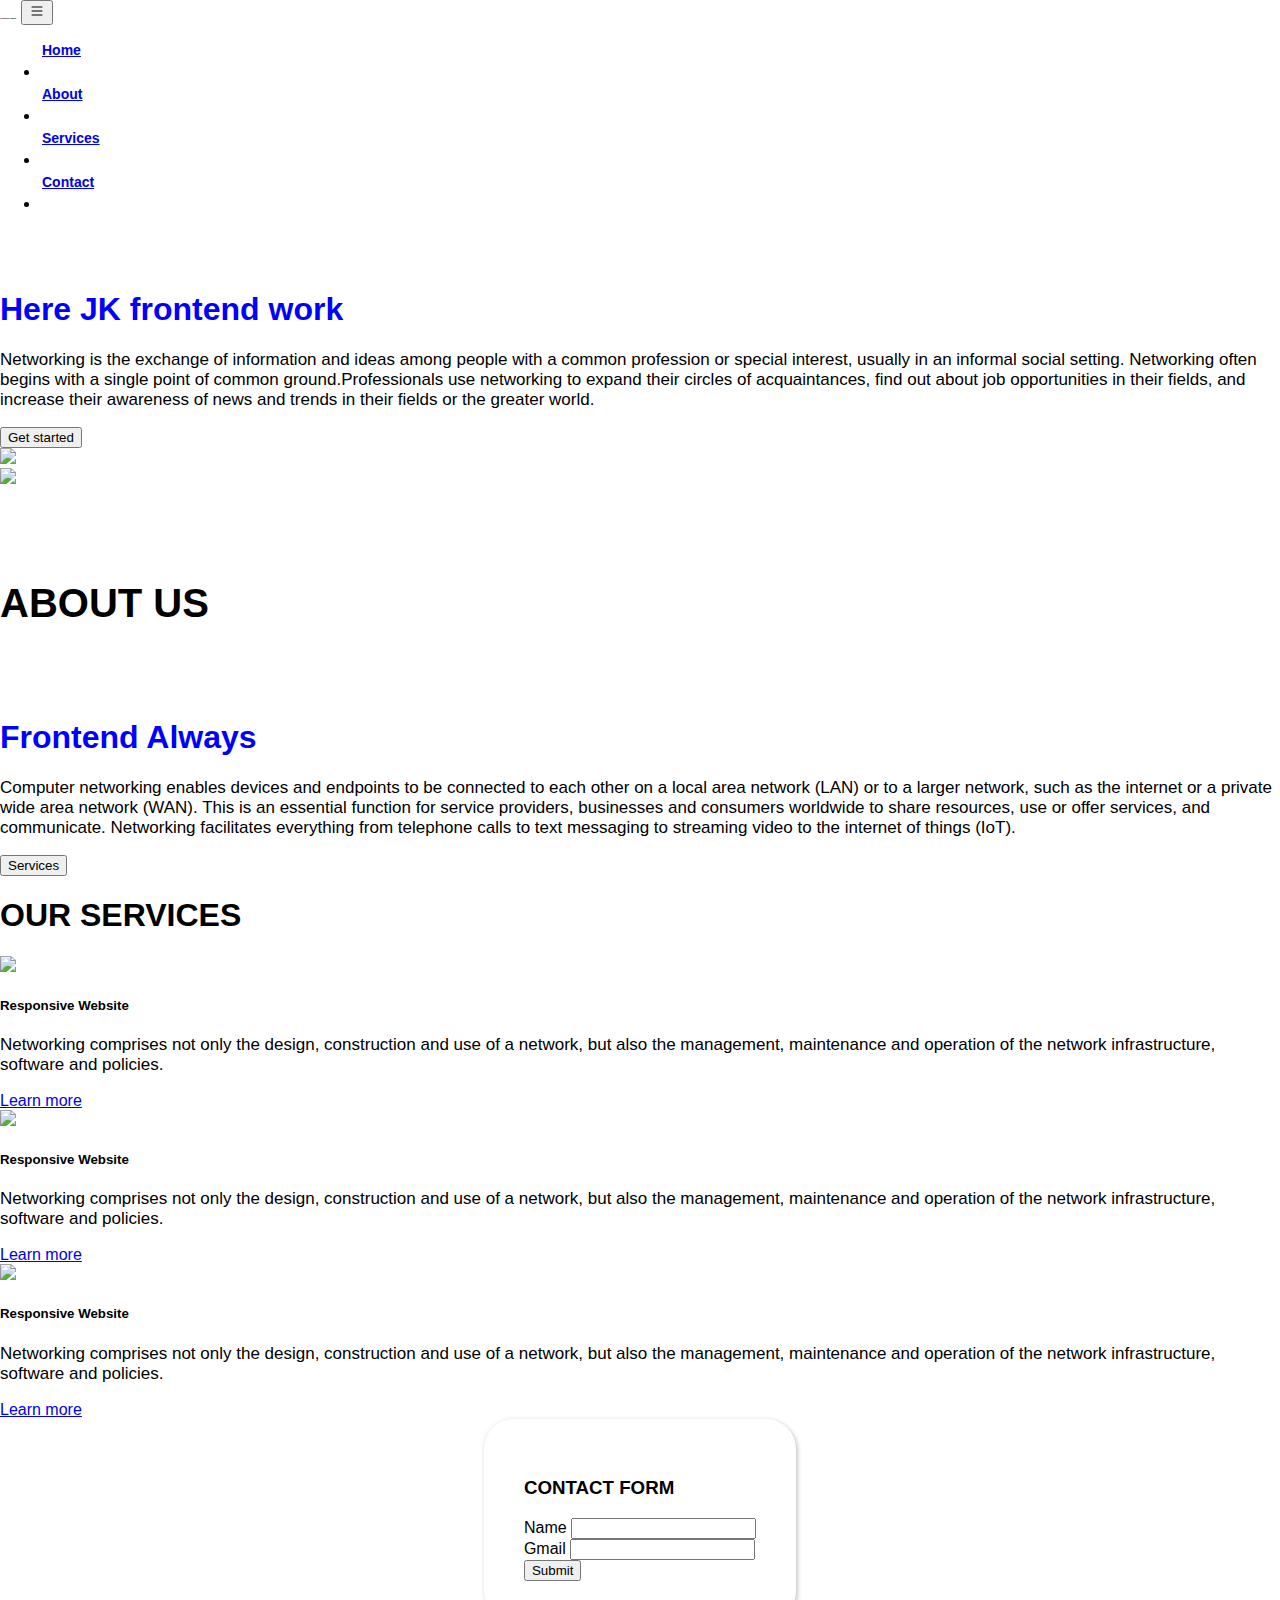
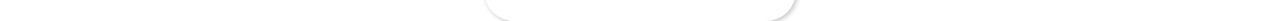
==== index.html @ 63895310 "Add files via upload" ====
<!DOCTYPE html>
<html lang="en">
<head>
    <meta charset="UTF-8">
    <meta name="viewport" content="width=device-width, initial-scale=1.0">
    <title>Unique Website</title>
    <link rel="stylesheet" type="text/css"  href="style.css">
    <link href="https://cdn.jsdelivr.net/npm/bootstrap@5.3.1/dist/css/bootstrap.min.css" rel="stylesheet" integrity="sha384-4bw+/aepP/YC94hEpVNVgiZdgIC5+VKNBQNGCHeKRQN+PtmoHDEXuppvnDJzQIu9" crossorigin="anonymous">
</head>
<body>
    <!----Navbar---->
    <div class="container-fluid col-10">
        <nav class="navbar navbar-expand-lg" id="navbar">
                <b class="bold">Frontend Always</b>
            <button class="navbar toggler" type="button"
            data-bs-toggle="collapse" data-bs-target="#menu">
            <svg xmlns="http://www.w3.org/2000/svg" width="16" height="16" fill="currentColor" class="bi bi-list" viewBox="0 0 16 16">
                <path fill-rule="evenodd" d="M2.5 12a.5.5 0 0 1 .5-.5h10a.5.5 0 0 1 0 1H3a.5.5 0 0 1-.5-.5zm0-4a.5.5 0 0 1 .5-.5h10a.5.5 0 0 1 0 1H3a.5.5 0 0 1-.5-.5zm0-4a.5.5 0 0 1 .5-.5h10a.5.5 0 0 1 0 1H3a.5.5 0 0 1-.5-.5z"/>
              </svg>
        </button>
        <div class="collapse navbar-collapse" id="menu">
            <ul class="navbar-nav ms-auto mb-lg-0">

                 </li class="nav-item">
                     <a class="nav-link" href="#home">Home</a>
                <li>

                </li class="nav-item">
                    <a class="nav-link" href="#about">About</a>
                <li>

              </li class="nav-item">
                     <a class="nav-link" href="#service">Services</a>
                <li>

              </li class="nav-item">
                    <a class="nav-link" href="#Contact">Contact</a>
              <li>     
            </ul>
        </div>  
      </nav>

      <!---------Home--------->
      <section id ="home">
        <div class="row">
            <div class="col-lg-6 col-md-6 col-12 py-lg-0 py-3" >
              <h1 class="display-5"><br><span>Here JK frontend work</span>  </h1>
                   <p class="my-lg-2 my-lg-3">Networking is the exchange of information and ideas among people with a common profession or special interest, usually in an informal social setting. Networking often begins with a single point of common ground.Professionals use networking to expand their circles of acquaintances, find out about job opportunities in their fields, and increase their awareness of news and trends in their fields or the greater world.</p>
              
               <button class="btn btn-primary my-lg-3">Get started</button>
            </div>
            <div class="col-lg-6">
            <img src="webpic2.jpg"  class="img-fluid">
            </div>
        </div>
      </section>

      <!---------About----->
      <section id="about">
        <div class="row">
            <div class="row">
                <div class="col-lg-6 col-md-6 col-12 py-lg-0 py-3" >
                    <img src="webpic1.jpg"  class="img-fluid">
                </div>
                    <div class="col-lg-6 col-md-6 col-12 order-1 pt-5">
                        <h6 style="font-size: 40px;">ABOUT US</h6>
                        <h1 class="display-5"><span>Frontend Always</span></h1>
                        <p>Computer networking enables devices and endpoints to be connected to each other on a local area network (LAN) or to a larger network, such as the internet or a private wide area network (WAN). This is an essential function for service providers, businesses and consumers worldwide to share resources, use or offer services, and communicate. Networking facilitates everything from telephone calls to text messaging to streaming video to the internet of things (IoT).</p>
                        <button class="btn btn-primary my-lg-3">Services</button>
                    </div>
                </div>
    
          </section>
          <!----------Services------>
       <section id="service">
       <div class="row">
        <h1 class="text-center">OUR SERVICES</h1>
        <div class="col-md-4 my-2">
            <div class="card shadow">
                <div class="inner">
                    <img src="web-design-3411373_1280.jpg" class="card-img-top" >
                </div>
               
                <div class="card-body">
                    <h5 class="card-title">Responsive Website</h5>
                    <p class="card-text"> Networking comprises not only the design, construction and use of a network, but also the management, maintenance and operation of the network infrastructure, software and policies.
                    </p>
                   <a href="#" type="button" class="btn btn-success">Learn more </a>
             </div>
        </div>
       </div>

       <div class="col-md-4 my-2">
        <div class="card shadow">
            <div class="inner">
                <img src="webpic5.jpg" class="card-img-top" >
            </div>
            <div class="card-body">
                <h5 class="card-title">Responsive Website</h5>
                <p class="card-text"> Networking comprises not only the design, construction and use of a network, but also the management, maintenance and operation of the network infrastructure, software and policies.
                </p>
               <a href="#" type="button" class="btn btn-success">Learn more </a>
         </div>
    </div>
   </div>

   <div class="col-md-4 my-2">
    <div class="card shadow">
        <div class="inner">
            <img src="webpic4.jpg" class="card-img-top" >
        </div>
        <div class="card-body">
            <h5 class="card-title">Responsive Website</h5>
            <p class="card-text"> Networking comprises not only the design, construction and use of a network, but also the management, maintenance and operation of the network infrastructure, software and policies.
            </p>
           <a href="#" type="button" class="btn btn-success">Learn more </a>
     </div>
</div>
<div>
    <div>
     </section>  
          <!---------Contact--------->
        <section id="Contact">
            <div class="col-lg- 4-md-6 col-12">
                <form>
                    <div class="mb-3 text-center">
                        <h3 class="py-lg-1 py-3">CONTACT FORM</h3>
                    </div>
                    <div class="mb-3">
                        <label class="form-label">Name</label>
                        <input type = "text" class="form-control">
                    </div>
                    <div class="mb-3">
                        <label class="form-label">Gmail</label>
                        <input type="Gmail" class="form-control">
                    </div>
                    <div class="col-lg-6 col-md-6 col-12">
                        <button class="btn btn-primary">Submit</button>

                    </div>
                   
                    
                </form>
            </div>


        </section> 
     
                        
                        
                        
                        
                   
    </div>

    <script src="https://cdn.jsdelivr.net/npm/bootstrap@5.3.1/dist/js/bootstrap.bundle.min.js" integrity="sha384-HwwvtgBNo3bZJJLYd8oVXjrBZt8cqVSpeBNS5n7C8IVInixGAoxmnlMuBnhbgrkm" crossorigin="anonymous"></script>


</div>
</body>
</html>
---- style.css ----
@import url('https://fonts.googleapis.com/css2?family=IBM+Plex+Sans:ital,wght@1,700&display=swap');


body {
    margin: 0;
    padding: 0;
    box-sizing: border-box;
    width: 100%;
    font-family: 'poppins',sans-serif;
}
    section{
        min-height: 10vh;
        display: flex;
        justify-content: center ;
        align-items: center;
    }


/*-------------navbar------------*/
#navbar{
    position: sticky;
    top: 0;
    background-color: white;
    z-index: 10;
}
.bold{
    font-size: 2px;
}
li{
    padding: 4px;
}
.nav-link{
    font-size: 14px;
    font-weight: bold;
    border: 2px solid transparent;

}
.nav-link:hover{
    border-bottom: 2px solid blue;
    transition: .1s;
}
/*---------------home----------*/
span{
    color: blue;
    font-weight: bold;
}
p{
    font-size: 17px;
}

/*---------services----------*/
.card img{
    height: 150px;
}
.inner{
    overflow: hidden;
}
.card img:hover{
transform: scale(1.5);
transition: 1s;
}


/*------contact----*/
form{
    padding: 40px;
    box-shadow: 2px 2px 4px rgba(0,0,0,.2),
                -1px -1px 4px rgba(0,0,0,.05);
    border-radius: 30px ;
                
      
}
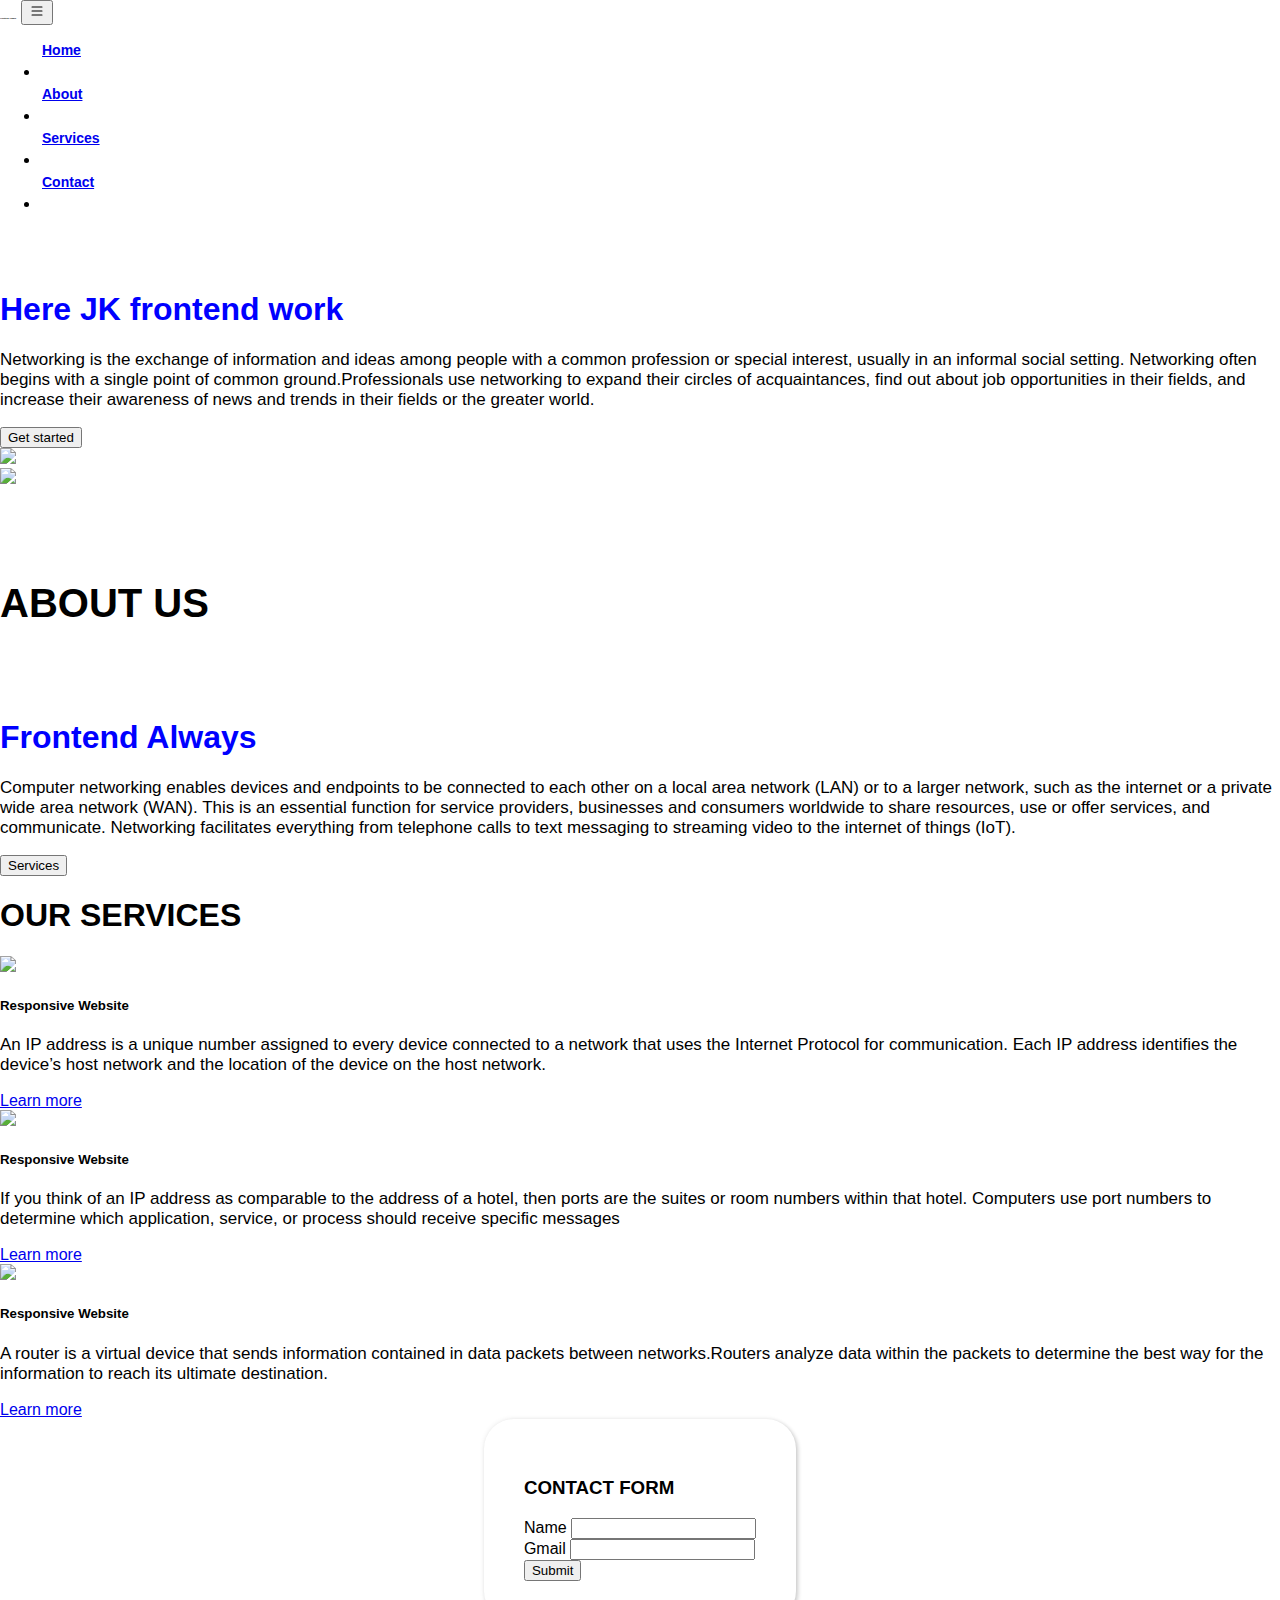
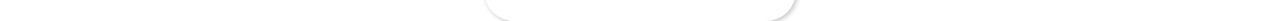
==== commit 741369db: "Add files via upload" ====
--- a/index.html
+++ b/index.html
@@ -50,7 +50,7 @@
                <button class="btn btn-primary my-lg-3">Get started</button>
             </div>
             <div class="col-lg-6">
-            <img src="webpic2.jpg"  class="img-fluid">
+            <img src="Assets/Image/webpic1.jpg"  class="img-fluid">
             </div>
         </div>
       </section>
@@ -60,7 +60,7 @@
         <div class="row">
             <div class="row">
                 <div class="col-lg-6 col-md-6 col-12 py-lg-0 py-3" >
-                    <img src="webpic1.jpg"  class="img-fluid">
+                    <img src="Assets/Image/webpic2.jpg"  class="img-fluid">
                 </div>
                     <div class="col-lg-6 col-md-6 col-12 order-1 pt-5">
                         <h6 style="font-size: 40px;">ABOUT US</h6>
@@ -78,12 +78,12 @@
         <div class="col-md-4 my-2">
             <div class="card shadow">
                 <div class="inner">
-                    <img src="web-design-3411373_1280.jpg" class="card-img-top" >
+                    <img src="Assets/Image/webpic3.jpg" class="card-img-top" >
                 </div>
                
                 <div class="card-body">
                     <h5 class="card-title">Responsive Website</h5>
-                    <p class="card-text"> Networking comprises not only the design, construction and use of a network, but also the management, maintenance and operation of the network infrastructure, software and policies.
+                    <p class="card-text">  An IP address is a unique number assigned to every device connected to a network that uses the Internet Protocol for communication. Each IP address identifies the device’s host network and the location of the device on the host network.
                     </p>
                    <a href="#" type="button" class="btn btn-success">Learn more </a>
              </div>
@@ -93,11 +93,11 @@
        <div class="col-md-4 my-2">
         <div class="card shadow">
             <div class="inner">
-                <img src="webpic5.jpg" class="card-img-top" >
+                <img src="Assets/Image/webpic5.jpg" class="card-img-top" >
             </div>
             <div class="card-body">
                 <h5 class="card-title">Responsive Website</h5>
-                <p class="card-text"> Networking comprises not only the design, construction and use of a network, but also the management, maintenance and operation of the network infrastructure, software and policies.
+                <p class="card-text">If you think of an IP address as comparable to the address of a hotel, then ports are the suites or room numbers within that hotel. Computers use port numbers to determine which application, service, or process should receive specific messages
                 </p>
                <a href="#" type="button" class="btn btn-success">Learn more </a>
          </div>
@@ -107,11 +107,11 @@
    <div class="col-md-4 my-2">
     <div class="card shadow">
         <div class="inner">
-            <img src="webpic4.jpg" class="card-img-top" >
+            <img src="Assets/Image/webpic4.jpg" class="card-img-top" >
         </div>
         <div class="card-body">
             <h5 class="card-title">Responsive Website</h5>
-            <p class="card-text"> Networking comprises not only the design, construction and use of a network, but also the management, maintenance and operation of the network infrastructure, software and policies.
+            <p class="card-text"> A router is a virtual device that sends information contained in data packets between networks.Routers analyze data within the packets to determine the best way for the information to reach its ultimate destination. 
             </p>
            <a href="#" type="button" class="btn btn-success">Learn more </a>
      </div>
@@ -145,17 +145,10 @@
 
 
         </section> 
-     
-                        
-                        
-                        
-                        
-                   
-    </div>
+     </div>
 
     <script src="https://cdn.jsdelivr.net/npm/bootstrap@5.3.1/dist/js/bootstrap.bundle.min.js" integrity="sha384-HwwvtgBNo3bZJJLYd8oVXjrBZt8cqVSpeBNS5n7C8IVInixGAoxmnlMuBnhbgrkm" crossorigin="anonymous"></script>
 
-
 </div>
 </body>
-</html>
+</html>--- a/style.css
+++ b/style.css
@@ -69,4 +69,4 @@
     border-radius: 30px ;
                 
       
-}+} 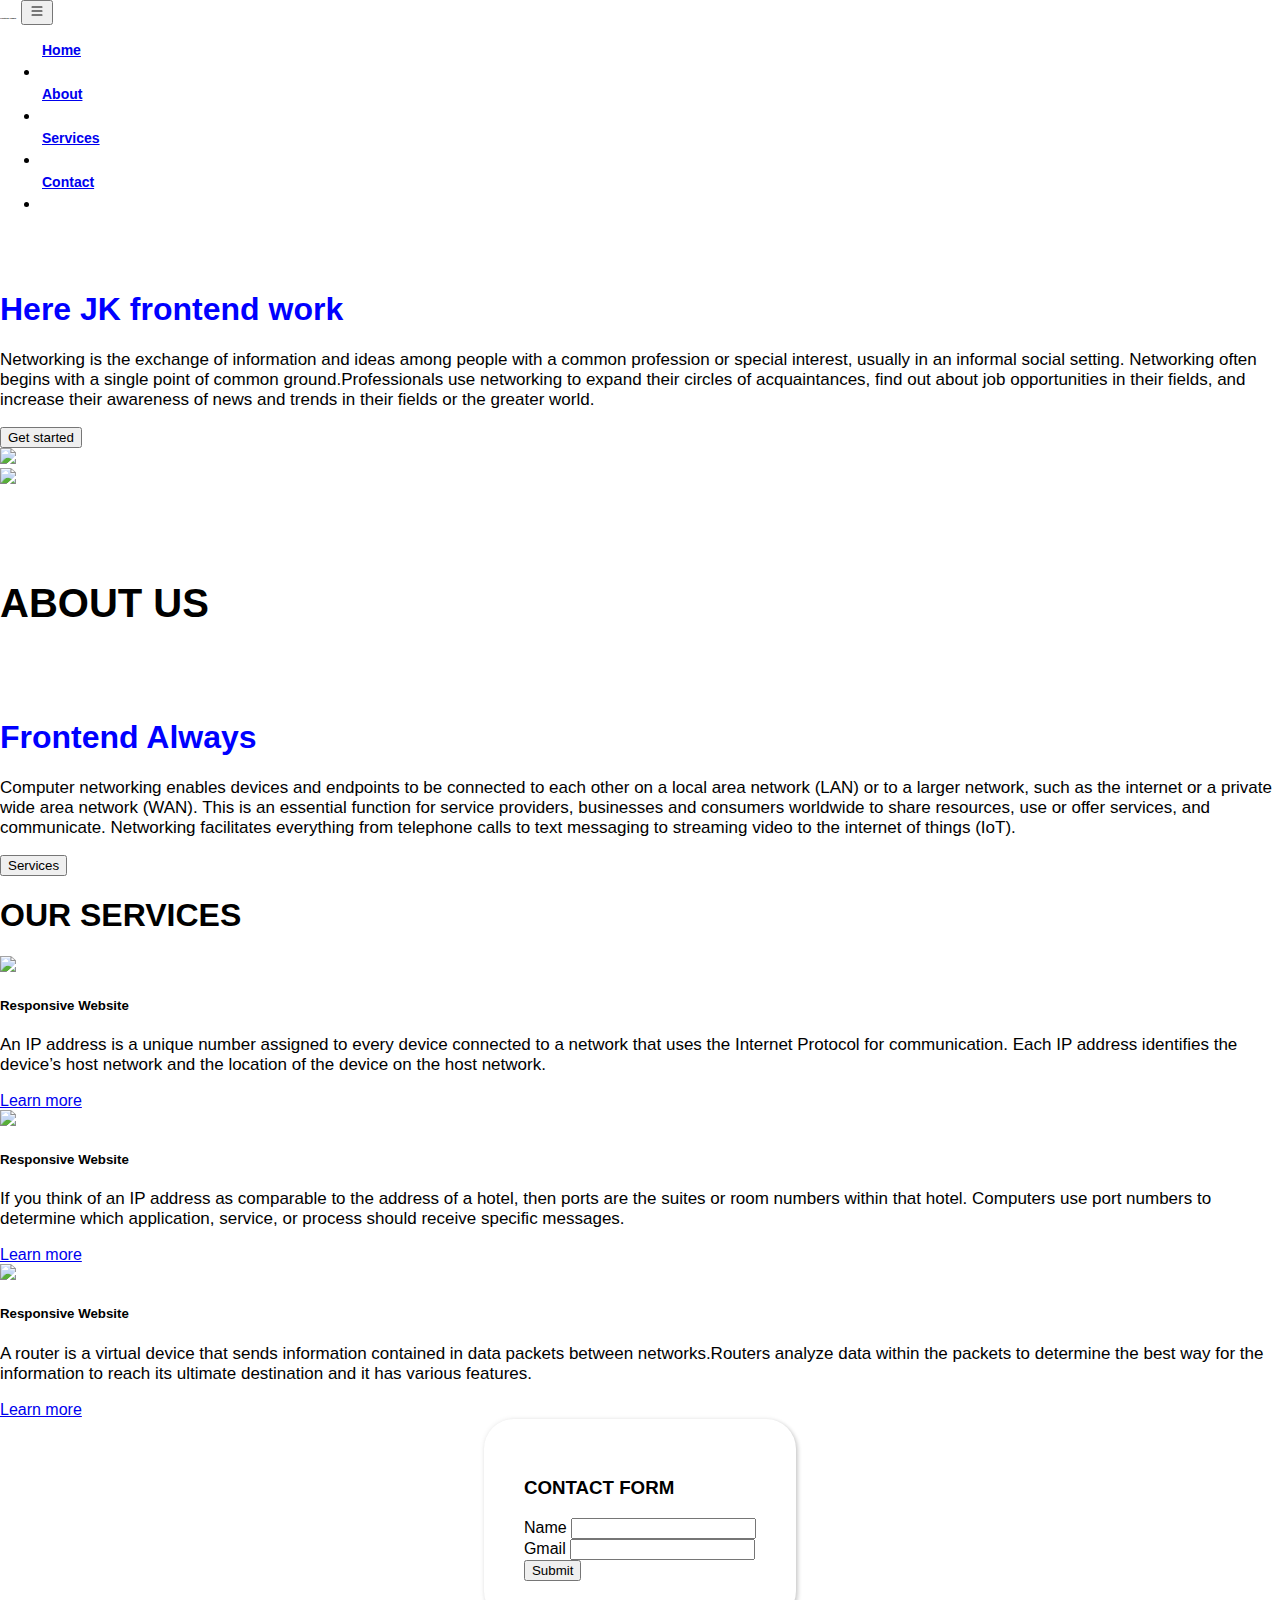
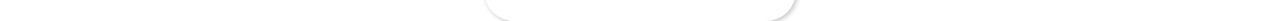
==== commit 3eda8dbe: "Add files via upload" ====
--- a/index.html
+++ b/index.html
@@ -93,11 +93,11 @@
        <div class="col-md-4 my-2">
         <div class="card shadow">
             <div class="inner">
-                <img src="Assets/Image/webpic5.jpg" class="card-img-top" >
+                <img src="Assets/Image/webpic4.jpg" class="card-img-top" >
             </div>
             <div class="card-body">
                 <h5 class="card-title">Responsive Website</h5>
-                <p class="card-text">If you think of an IP address as comparable to the address of a hotel, then ports are the suites or room numbers within that hotel. Computers use port numbers to determine which application, service, or process should receive specific messages
+                <p class="card-text">If you think of an IP address as comparable to the address of a hotel, then ports are the suites or room numbers within that hotel. Computers use port numbers to determine which application, service, or process should receive specific messages.
                 </p>
                <a href="#" type="button" class="btn btn-success">Learn more </a>
          </div>
@@ -107,11 +107,11 @@
    <div class="col-md-4 my-2">
     <div class="card shadow">
         <div class="inner">
-            <img src="Assets/Image/webpic4.jpg" class="card-img-top" >
+            <img src="Assets/Image/webpic5.jpg" class="card-img-top" >
         </div>
         <div class="card-body">
             <h5 class="card-title">Responsive Website</h5>
-            <p class="card-text"> A router is a virtual device that sends information contained in data packets between networks.Routers analyze data within the packets to determine the best way for the information to reach its ultimate destination. 
+            <p class="card-text"> A router is a virtual device that sends information contained in data packets between networks.Routers analyze data within the packets to determine the best way for the information to reach its ultimate destination and  it has various features. 
             </p>
            <a href="#" type="button" class="btn btn-success">Learn more </a>
      </div>
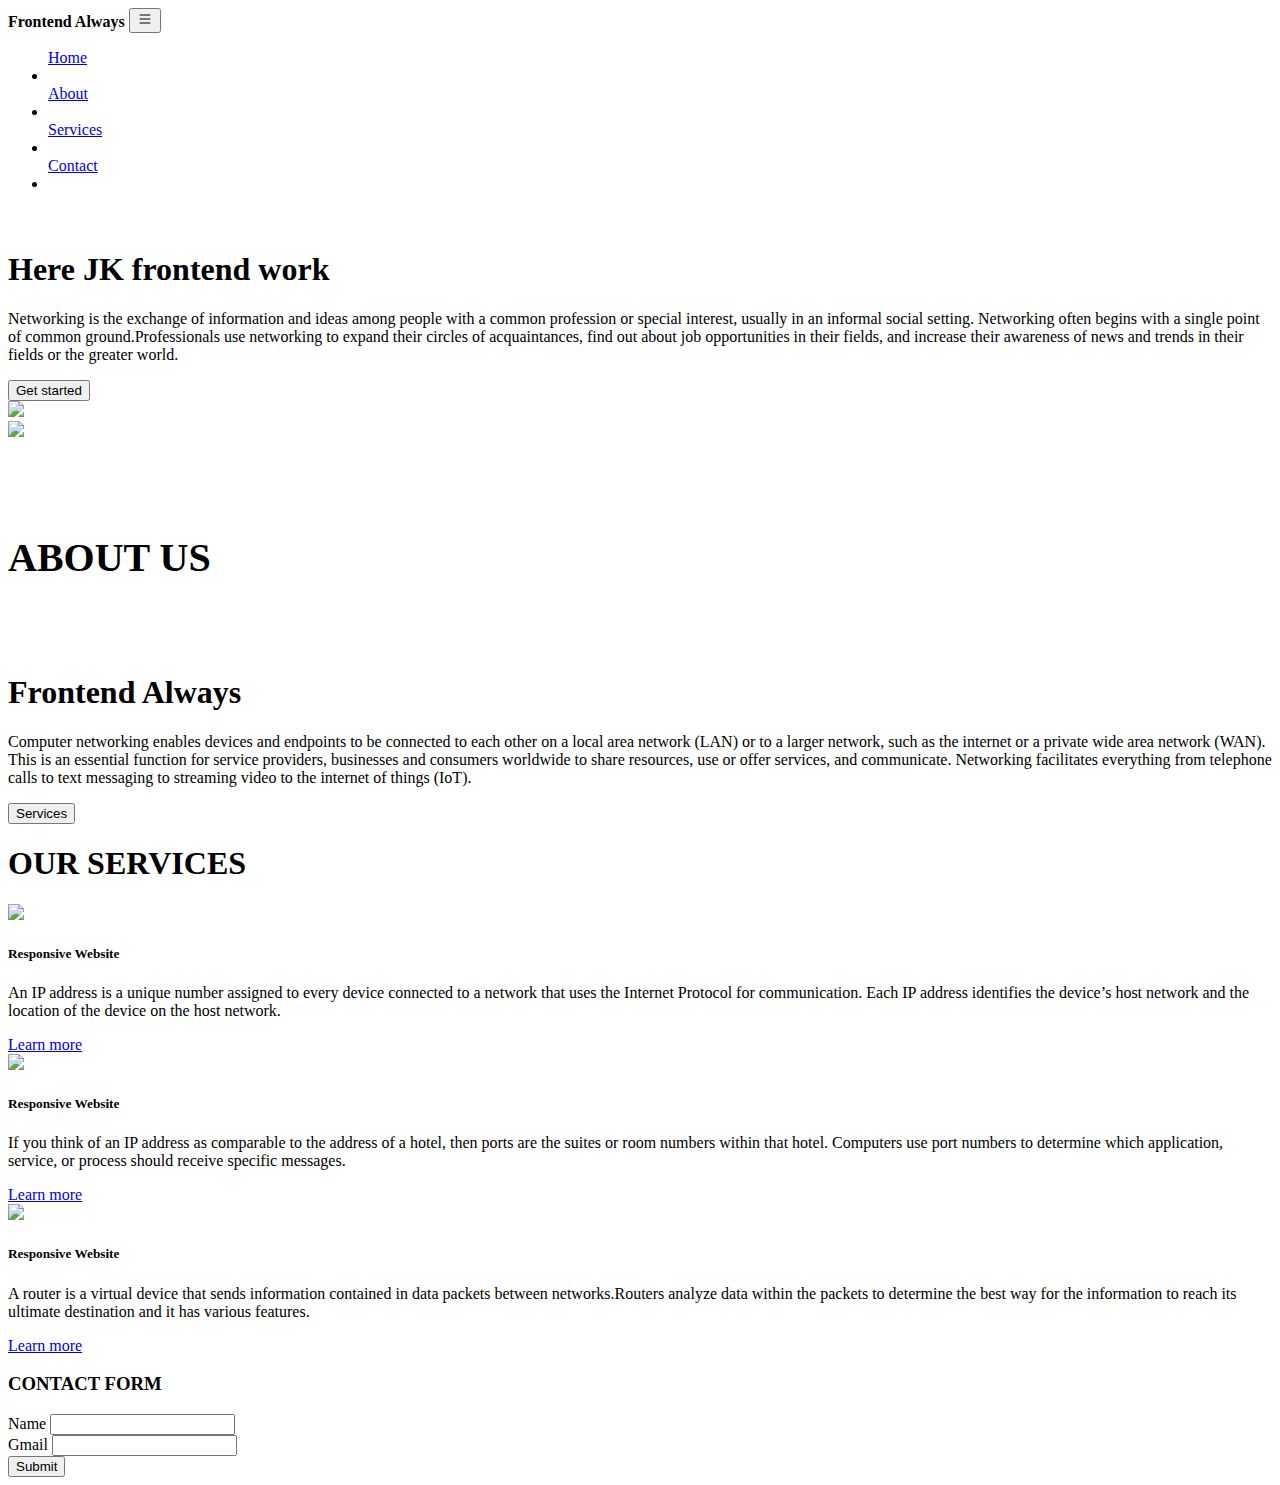
==== commit 6a4e0305: "Add files via upload" ====
--- a/index.html
+++ b/index.html
@@ -11,7 +11,7 @@
     <!----Navbar---->
     <div class="container-fluid col-10">
         <nav class="navbar navbar-expand-lg" id="navbar">
-                <b class="bold">Frontend Always</b>
+               <b class="bold">Frontend Always</b>
             <button class="navbar toggler" type="button"
             data-bs-toggle="collapse" data-bs-target="#menu">
             <svg xmlns="http://www.w3.org/2000/svg" width="16" height="16" fill="currentColor" class="bi bi-list" viewBox="0 0 16 16">
@@ -50,7 +50,7 @@
                <button class="btn btn-primary my-lg-3">Get started</button>
             </div>
             <div class="col-lg-6">
-            <img src="Assets/Image/webpic1.jpg"  class="img-fluid">
+            <img src="./Assets/Image/webpic1.jpg" class="img-fluid">
             </div>
         </div>
       </section>
@@ -59,10 +59,10 @@
       <section id="about">
         <div class="row">
             <div class="row">
-                <div class="col-lg-6 col-md-6 col-12 py-lg-0 py-3" >
-                    <img src="Assets/Image/webpic2.jpg"  class="img-fluid">
+                <div class="col-lg-6 col-md-8 col-13 py-lg-8 py-5" >
+                    <img src="./Assets/Image/webpic2.jpg"  class="img-fluid">
                 </div>
-                    <div class="col-lg-6 col-md-6 col-12 order-1 pt-5">
+                    <div class="col-lg-6 col-md-6 col-12 order-3 pt-5">
                         <h6 style="font-size: 40px;">ABOUT US</h6>
                         <h1 class="display-5"><span>Frontend Always</span></h1>
                         <p>Computer networking enables devices and endpoints to be connected to each other on a local area network (LAN) or to a larger network, such as the internet or a private wide area network (WAN). This is an essential function for service providers, businesses and consumers worldwide to share resources, use or offer services, and communicate. Networking facilitates everything from telephone calls to text messaging to streaming video to the internet of things (IoT).</p>
@@ -78,7 +78,7 @@
         <div class="col-md-4 my-2">
             <div class="card shadow">
                 <div class="inner">
-                    <img src="Assets/Image/webpic3.jpg" class="card-img-top" >
+                    <img src="./Assets/Image/webpic3.jpg" class="card-img-top" >
                 </div>
                
                 <div class="card-body">
@@ -93,7 +93,7 @@
        <div class="col-md-4 my-2">
         <div class="card shadow">
             <div class="inner">
-                <img src="Assets/Image/webpic4.jpg" class="card-img-top" >
+                <img src="./Assets/Image/webpic4.jpg" class="card-img-top" >
             </div>
             <div class="card-body">
                 <h5 class="card-title">Responsive Website</h5>
@@ -107,7 +107,7 @@
    <div class="col-md-4 my-2">
     <div class="card shadow">
         <div class="inner">
-            <img src="Assets/Image/webpic5.jpg" class="card-img-top" >
+            <img src="./Assets/Image/webpic5.jpg" class="card-img-top" >
         </div>
         <div class="card-body">
             <h5 class="card-title">Responsive Website</h5>
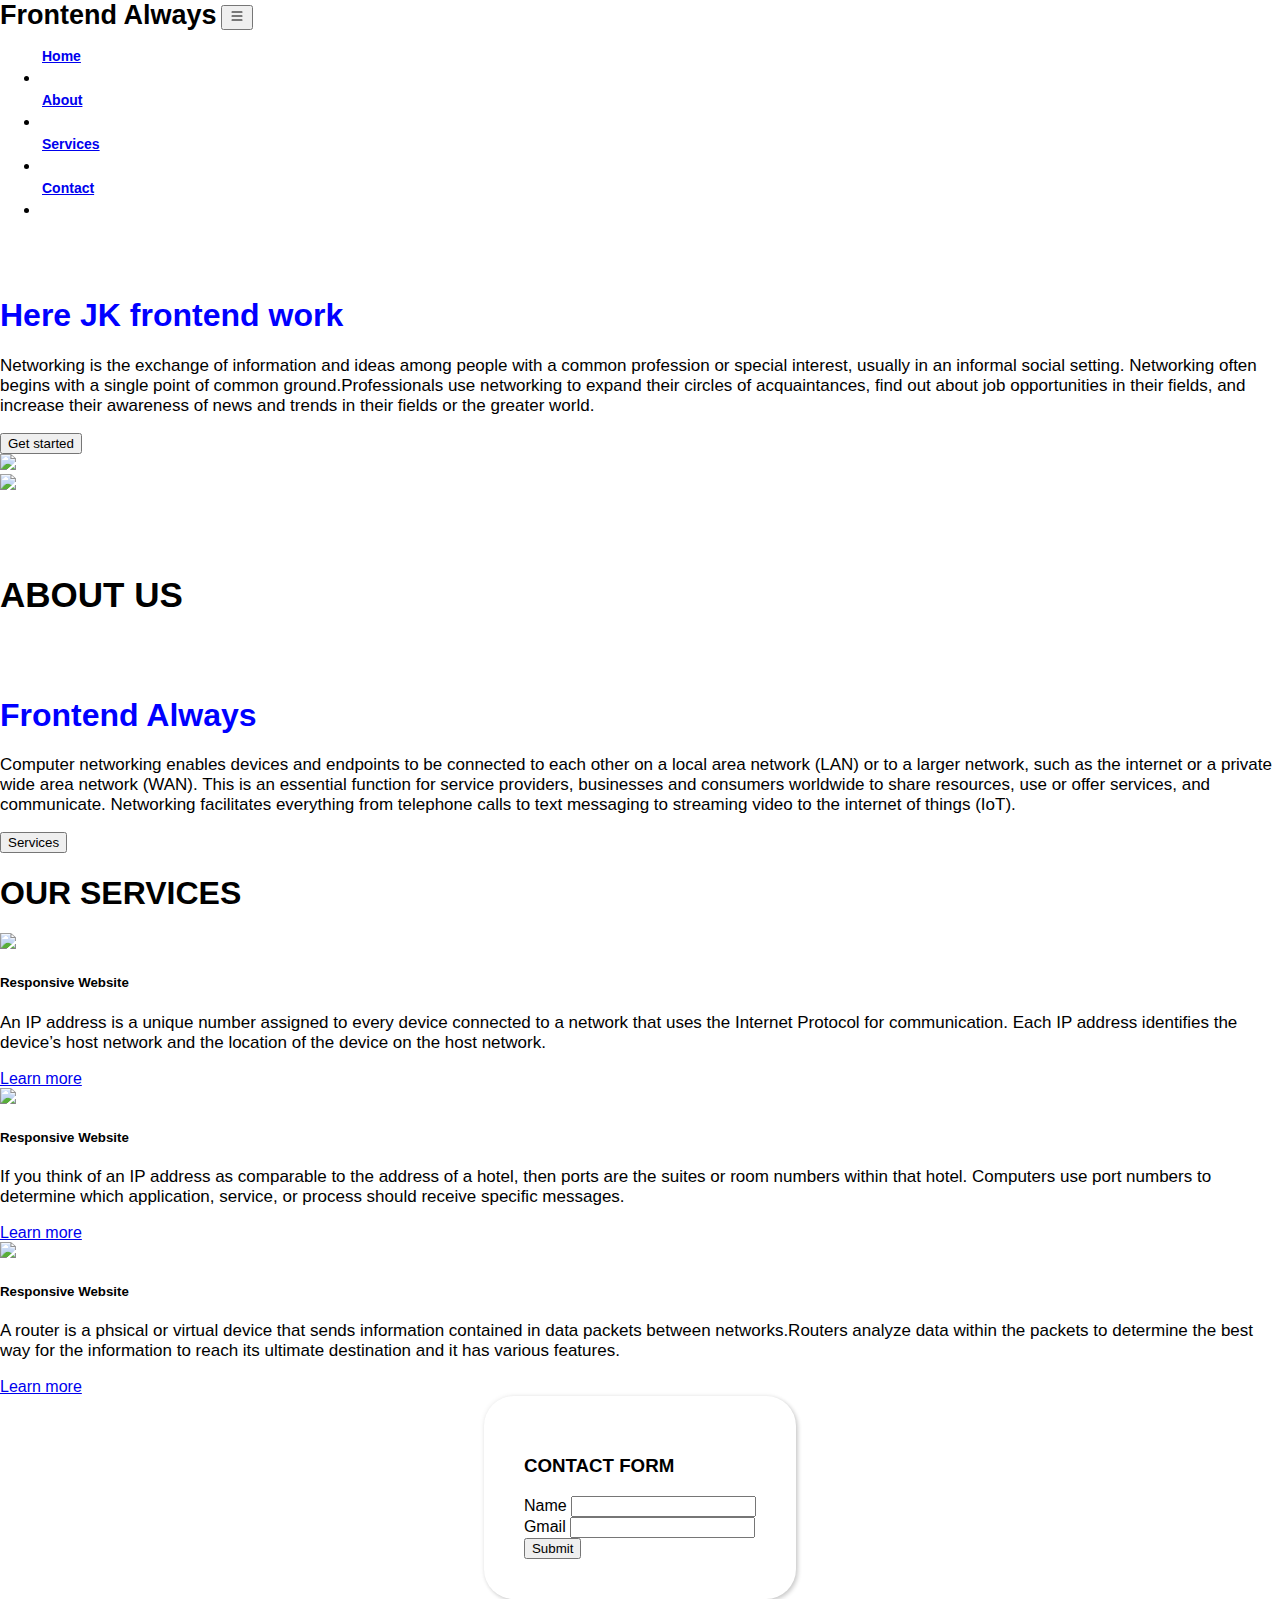
==== commit 6838cc37: "Add files via upload" ====
--- a/index.html
+++ b/index.html
@@ -43,13 +43,13 @@
       <!---------Home--------->
       <section id ="home">
         <div class="row">
-            <div class="col-lg-6 col-md-6 col-12 py-lg-0 py-3" >
+            <div class="col-lg-6 col-md-6 col-12 order-1 pt-0 " >
               <h1 class="display-5"><br><span>Here JK frontend work</span>  </h1>
                    <p class="my-lg-2 my-lg-3">Networking is the exchange of information and ideas among people with a common profession or special interest, usually in an informal social setting. Networking often begins with a single point of common ground.Professionals use networking to expand their circles of acquaintances, find out about job opportunities in their fields, and increase their awareness of news and trends in their fields or the greater world.</p>
               
                <button class="btn btn-primary my-lg-3">Get started</button>
             </div>
-            <div class="col-lg-6">
+            <div class="col-lg-6 col-md-5 col-14 py-lg-5 py-3 order-sm-2 ">
             <img src="./Assets/Image/webpic1.jpg" class="img-fluid">
             </div>
         </div>
@@ -59,11 +59,11 @@
       <section id="about">
         <div class="row">
             <div class="row">
-                <div class="col-lg-6 col-md-8 col-13 py-lg-8 py-5" >
-                    <img src="./Assets/Image/webpic2.jpg"  class="img-fluid">
+                <div class="col-lg-6 col-md-8 col-13 py-lg-8 py-5 pt-5" >
+                    <img src="/Assets/Image/webpic2.jpg"  class="img-fluid">
                 </div>
                     <div class="col-lg-6 col-md-6 col-12 order-3 pt-5">
-                        <h6 style="font-size: 40px;">ABOUT US</h6>
+                        <h6 style="font-size: 35px;">ABOUT US</h6>
                         <h1 class="display-5"><span>Frontend Always</span></h1>
                         <p>Computer networking enables devices and endpoints to be connected to each other on a local area network (LAN) or to a larger network, such as the internet or a private wide area network (WAN). This is an essential function for service providers, businesses and consumers worldwide to share resources, use or offer services, and communicate. Networking facilitates everything from telephone calls to text messaging to streaming video to the internet of things (IoT).</p>
                         <button class="btn btn-primary my-lg-3">Services</button>
@@ -111,7 +111,7 @@
         </div>
         <div class="card-body">
             <h5 class="card-title">Responsive Website</h5>
-            <p class="card-text"> A router is a virtual device that sends information contained in data packets between networks.Routers analyze data within the packets to determine the best way for the information to reach its ultimate destination and  it has various features. 
+            <p class="card-text"> A router is a phsical or  virtual device that sends information contained in data packets between networks.Routers analyze data within the packets to determine the best way for the information to reach its ultimate destination and  it has various features. 
             </p>
            <a href="#" type="button" class="btn btn-success">Learn more </a>
      </div>
--- a/style.css
+++ b/style.css
@@ -0,0 +1,72 @@
+@import url('https://fonts.googleapis.com/css2?family=IBM+Plex+Sans:ital,wght@1,700&display=swap');
+
+
+body {
+    margin: 0;
+    padding: 0;
+    box-sizing: border-box;
+    width: 100%;
+    font-family: 'IBM+Plex+Sans',sans-serif;
+}
+    section{
+        min-height: 10vh;
+        display: flex;
+        justify-content: center ;
+        align-items: center;
+    }
+
+
+/*-------------navbar------------*/
+#navbar{
+    position: sticky;
+    top: 0;
+    background-color: white;
+    z-index: 10;
+}
+.bold{
+    font-size: 27px;
+}
+li{
+    padding: 4px;
+}
+.nav-link{
+    font-size: 14px;
+    font-weight: bold;
+    border: 2px solid transparent;
+
+}
+.nav-link:hover{
+    border-bottom: 2px solid blue;
+    transition: .1s;
+}
+/*---------------home----------*/
+span{
+    color: blue;
+    font-weight: bold;
+}
+p{
+    font-size: 17px;
+}
+
+/*---------services----------*/
+.card img{
+    height: 150px;
+}
+.inner{
+    overflow: hidden;
+}
+.card img:hover{
+transform: scale(1.5);
+transition: 1s;
+}
+
+
+/*------contact----*/
+form{
+    padding: 40px;
+    box-shadow: 2px 2px 4px rgba(0,0,0,.2),
+                -1px -1px 4px rgba(0,0,0,.05);
+    border-radius: 30px ;
+                
+      
+} 